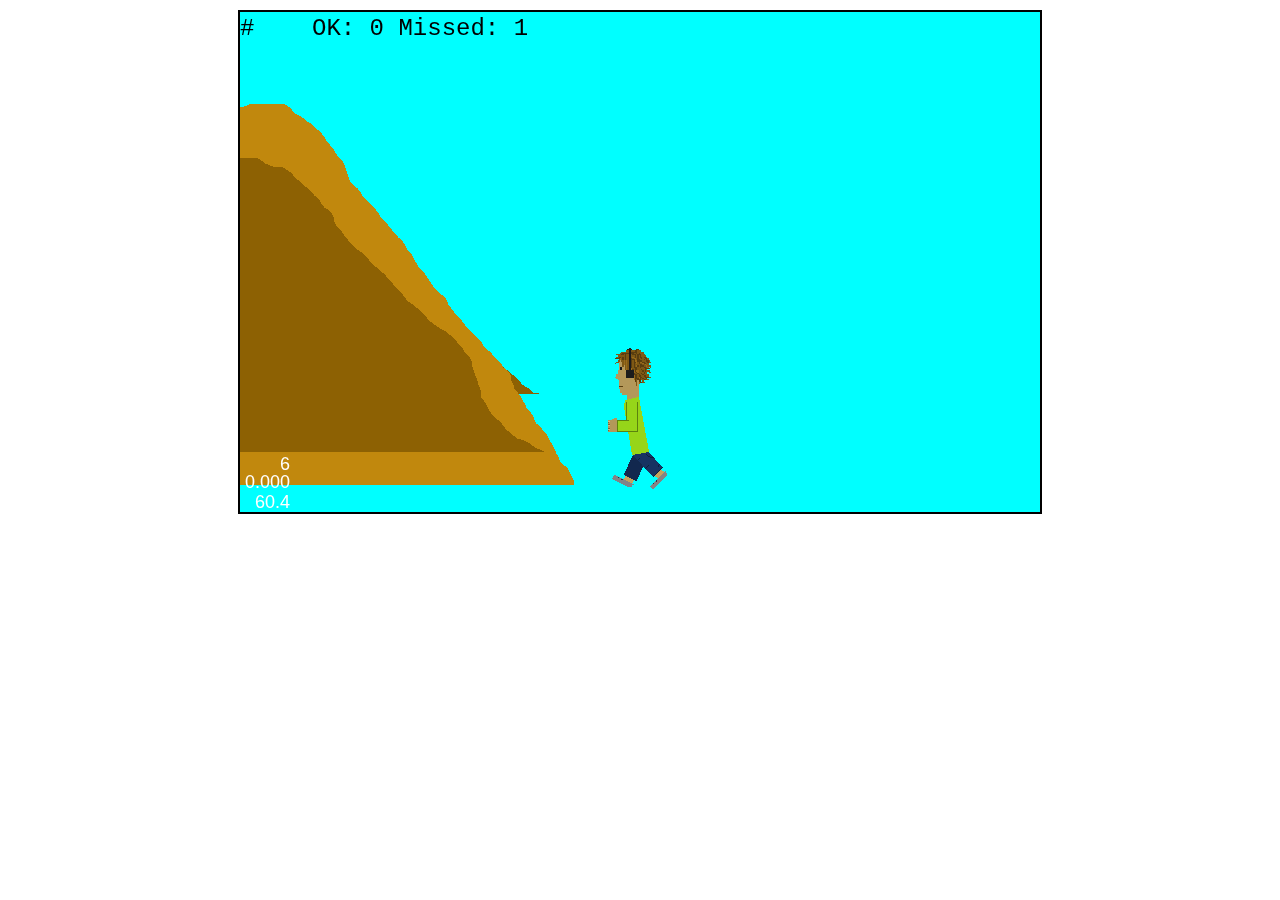
==== pixel-runner/index.html @ 89e502d3 "Merge branch 'master' of https://github.com/slackito/GGJ13" ====
<!DOCTYPE html PUBLIC "-//W3C//DTD XHTML 1.0 Transitional//EN" "http://www.w3.org/TR/xhtml1/DTD/xhtml1-transitional.dtd">
<html xmlns="http://www.w3.org/1999/xhtml">
<head>
<meta http-equiv="Content-Type" content="text/html; charset=UTF-8" />

<link href="styles.css" rel="stylesheet" type="text/css" />

<title>Sync Runners</title>
</head>

<body>

<!--div id="wrapper">
	<div id="logo">
		<img src="img/logoSync.png" class="sync">
		<img src="img/logoRunners.png" class="runners">
		<img src="img/flare.jpg" class="flare">
	</div>
	<div id="logoHeart">
		<img src="img/pixeltrans.png">
	</div>
	<div id="cloud">
		<img src="img/nubeUp.png" class="cloudUp">
		<img src="img/nubeDown.png" class="cloudDown">
	</div>
</div-->
<div style="margin-top: 10px; margin-left: auto; margin-right: auto; width: 800px; text-align: center; font-size: 0; border: 2px solid black;">
    <canvas id="gameCanvas" width="800" height="500">
        
    </canvas>
</div>
</body>
</html>
<script src="cocos2d.js"></script>
---- pixel-runner/styles.css ----
#wrapper {
	background-image: url('img/bg.png');
	background-repeat: no-repeat;
	width: 700px !important;
	height: 500px !important;
	margin-left: 350px;
	margin-top: 150px;
	top: 50%;
	left: 50%;
	overflow: hidden;
}

#wrapper div, img, div img {
	width: 700px;
	height: 500px;
}

.flare {
	opacity:0;
	z-index: 3;
	position: relative;
	top: -1000px;

	animation: flare 5s;
	-webkit-animation: flare 5s;
	-moz-animation: flare 5s;
	-o-animation: flare 5s;
}
@keyframes flare {
	0% {opacity:1;}
	20% {opacity:1;}
	25% {opacity:0.7;}
	30% {opacity:0.5;}
	35% {opacity:0.3;}
	40% {opacity:0;}
	75% {opacity:0;}
	80% {opacity:0.3;}
	90% {opacity:0.7;}
	99% {opacity:1;}
	100% {opacity:0;}
}
@-webkit-keyframes flare {
	0% {opacity:1;}
	20% {opacity:1;}
	25% {opacity:0.7;}
	30% {opacity:0.5;}
	35% {opacity:0.3;}
	40% {opacity:0;}
	75% {opacity:0;}
	80% {opacity:0.3;}
	90% {opacity:0.7;}
	99% {opacity:1;}
	100% {opacity:0;}
}
@-moz-keyframes flare {
	0% {opacity:1;}
	20% {opacity:1;}
	25% {opacity:0.7;}
	30% {opacity:0.5;}
	35% {opacity:0.3;}
	40% {opacity:0;}
	75% {opacity:0;}
	80% {opacity:0.3;}
	90% {opacity:0.7;}
	99% {opacity:1;}
	100% {opacity:0;}
}
@-o-keyframes flare {
	0% {opacity:1;}
	20% {opacity:1;}
	25% {opacity:0.7;}
	30% {opacity:0.5;}
	35% {opacity:0.3;}
	40% {opacity:0;}
	75% {opacity:0;}
	80% {opacity:0.3;}
	90% {opacity:0.7;}
	99% {opacity:1;}
	100% {opacity:0;}
}

#logo img {
	z-index: 2;
}

.sync {
	position: relative;
	left: 0;
	top: 0;
	opacity:0;

	animation: sync 2s;
	animation-delay: 2s;
	-webkit-animation: sync 2s;
	-webkit-animation-delay: 2s;
	-moz-animation: sync 2s;
	-moz-animation-delay: 2s;
	-o-animation: sync 2s;
	-o-animation-delay: 2s;
}
@keyframes sync {
	0% {left:700px;top:-600px;opacity:1;}
	100% {left:0px;top:0px;opacity:1;}
}
@-webkit-keyframes sync {
	0% {left:700px;top:-600px;opacity:1;}
	100% {left:0px;top:0px;opacity:1;}
}
@-moz-keyframes sync {
	0% {left:700px;top:-600px;opacity:1;}
	100% {left:0px;top:0px;opacity:1;}
}
@-o-keyframes sync {
	0% {left:700px;top:-600px;opacity:1;}
	100% {left:0px;top:0px;opacity:1;}
}

.runners {
	position: relative;
	left: 0;
	top: -500px;
	opacity:0;

	animation: runners 2s;
	animation-delay: 2s;
	-webkit-animation: runners 2s;
	-webkit-animation-delay: 2s;
	-moz-animation: runners 2s;
	-moz-animation-delay: 2s;
	-o-animation: runners 2s;
	-o-animation-delay: 2s;
}
@keyframes runners {
	0% {left:-700px;top:200px;opacity:1;}
	100% {left:0px;top:-500px;opacity:1;}
}
@-webkit-keyframes runners {
	0% {left:-700px;top:200px;opacity:1;}
	100% {left:0px;top:-500px;opacity:1;}
}
@-moz-keyframes runners {
	0% {left:-700px;top:200px;opacity:1;}
	100% {left:0px;top:-500px;opacity:1;}
}
@-o-keyframes runners {
	0% {left:-700px;top:200px;opacity:1;}
	100% {left:0px;top:-500px;opacity:1;}
}

#logoHeart {
	position: relative;
	top: -500px;
	z-index: 1;
	background-image: url('img/logoCombo.png');

	animation: logoCombo 4s;
	-webkit-animation: logoCombo 4s;
	-moz-animation: logoCombo 4s;
	-o-animation: logoCombo 4s;

}
@keyframes logoCombo {
	0% {background-image: url('img/pixeltrans.png');}
	99% {background-image: url('img/pixeltrans.png');}
	100% {background-image: url('img/logoCombo.png');}
}
@-webkit-keyframes logoCombo {
	0% {background-image: url('img/pixeltrans.png');}
	99% {background-image: url('img/pixeltrans.png');}
	100% {background-image: url('img/logoCombo.png');}
}
@-moz-keyframes logoCombo {
	0% {background-image: url('img/pixeltrans.png');}
	99% {background-image: url('img/pixeltrans.png');}
	100% {background-image: url('img/logoCombo.png');}
}
@-o-keyframes logoCombo {
	0% {background-image: url('img/pixeltrans.png');}
	99% {background-image: url('img/pixeltrans.png');}
	100% {background-image: url('img/logoCombo.png');}
}

#logoHeart img {
	background-image: url('img/logoHeart1.png');
	opacity:0;

	animation: logoHeart 2s;
	animation-delay: 5s;
	animation-iteration-count: infinite;
	-webkit-animation: logoHeart 2s;
	-webkit-animation-delay: 5s;
	-webkit-animation-iteration-count: infinite;
	-moz-animation: logoHeart 2s;
	-moz-animation-delay: 5s;
	-moz-animation-iteration-count: infinite;
	-o-animation: logoHeart 2s;
	-o-animation-delay: 5s;
	-o-animation-iteration-count: infinite;
}
@keyframes logoHeart {
	0% {background-image: url('img/logoHeart1.png');opacity:1;}
	49% {background-image: url('img/logoHeart1.png');opacity:1;}
	50% {background-image: url('img/logoHeart2.png');opacity:1;}
	100% {background-image: url('img/logoHeart2.png');opacity:1;}
}
@-webkit-keyframes logoHeart {
	0% {background-image: url('img/logoHeart1.png');opacity:1;}
	49% {background-image: url('img/logoHeart1.png');opacity:1;}
	50% {background-image: url('img/logoHeart2.png');opacity:1;}
	100% {background-image: url('img/logoHeart2.png');opacity:1;}
}
@-moz-keyframes logoHeart {
	0% {background-image: url('img/logoHeart1.png');opacity:1;}
	49% {background-image: url('img/logoHeart1.png');opacity:1;}
	50% {background-image: url('img/logoHeart2.png');opacity:1;}
	100% {background-image: url('img/logoHeart2.png');opacity:1;}
}
@-o-keyframes logoHeart {
	0% {background-image: url('img/logoHeart1.png');opacity:1;}
	49% {background-image: url('img/logoHeart1.png');opacity:1;}
	50% {background-image: url('img/logoHeart2.png');opacity:1;}
	100% {background-image: url('img/logoHeart2.png');opacity:1;}
}

#cloud {
	position: relative;
	top: -1000px;
}
#cloud img {
	z-index: 1;
}
.cloudUp {
	position: relative;

	animation: cloudUp 36s;
	animation-timing-function: linear;
	animation-iteration-count: infinite;
	animation-delay: 1s;
	-webkit-animation: cloudUp 36s;
	-webkit-animation-timing-function: linear;
	-webkit-animation-iteration-count: infinite;
	-webkit-animation-delay: 1s;
	-moz-animation: cloudUp 36s;
	-moz-animation-timing-function: linear;
	-moz-animation-iteration-count: infinite;
	-moz-animation-delay: 1s;
	-o-animation: cloudUp 36s;
	-o-animation-timing-function: linear;
	-o-animation-iteration-count: infinite;
	-o-animation-delay: 1s;
}
@keyframes cloudUp {
	0% {left: 350px;opacity:1;}
	99% {left: -700px;opacity:1;}
	100% {left: -700px;opacity:0;}
}
@-webkit-keyframes cloudUp {
	0% {left: 350px;opacity:1;}
	99% {left: -700px;opacity:1;}
	100% {left: -700px;opacity:0;}
}
@-moz-keyframes cloudUp {
	0% {left: 350px;opacity:1;}
	99% {left: -700px;opacity:1;}
	100% {left: -700px;opacity:0;}
}
@-o-keyframes cloudUp {
	0% {left: 350px;opacity:1;}
	99% {left: -700px;opacity:1;}
	100% {left: -700px;opacity:0;}
}

.cloudDown {
	position: relative;
	top: -500px;

	animation: cloudDown 30s;
	animation-timing-function: linear;
	animation-iteration-count: infinite;
	animation-delay: 1s;
	-webkit-animation: cloudDown 30s;
	-webkit-animation-timing-function: linear;
	-webkit-animation-iteration-count: infinite;
	-webkit-animation-delay: 1s;
	-moz-animation: cloudDown 30s;
	-moz-animation-timing-function: linear;
	-moz-animation-iteration-count: infinite;
	-moz-animation-delay: 1s;
	-o-animation: cloudDown 30s;
	-o-animation-timing-function: linear;
	-o-animation-iteration-count: infinite;
	-o-animation-delay: 1s;
}
@keyframes cloudDown {
	0% {left: -350px;opacity:1;}
	99% {left: 700px;opacity:1;}
	100% {left: 700px;opacity:0;}
}
@-webkit-keyframes cloudDown {
	0% {left: -350px;opacity:1;}
	99% {left: 700px;opacity:1;}
	100% {left: 700px;opacity:0;}
}
@-moz-keyframes cloudDown {
	0% {left: -350px;opacity:1;}
	99% {left: 700px;opacity:1;}
	100% {left: 700px;opacity:0;}
}
@-o-keyframes cloudDown {
	0% {left: -350px;opacity:1;}
	99% {left: 700px;opacity:1;}
	100% {left: 700px;opacity:0;}
}
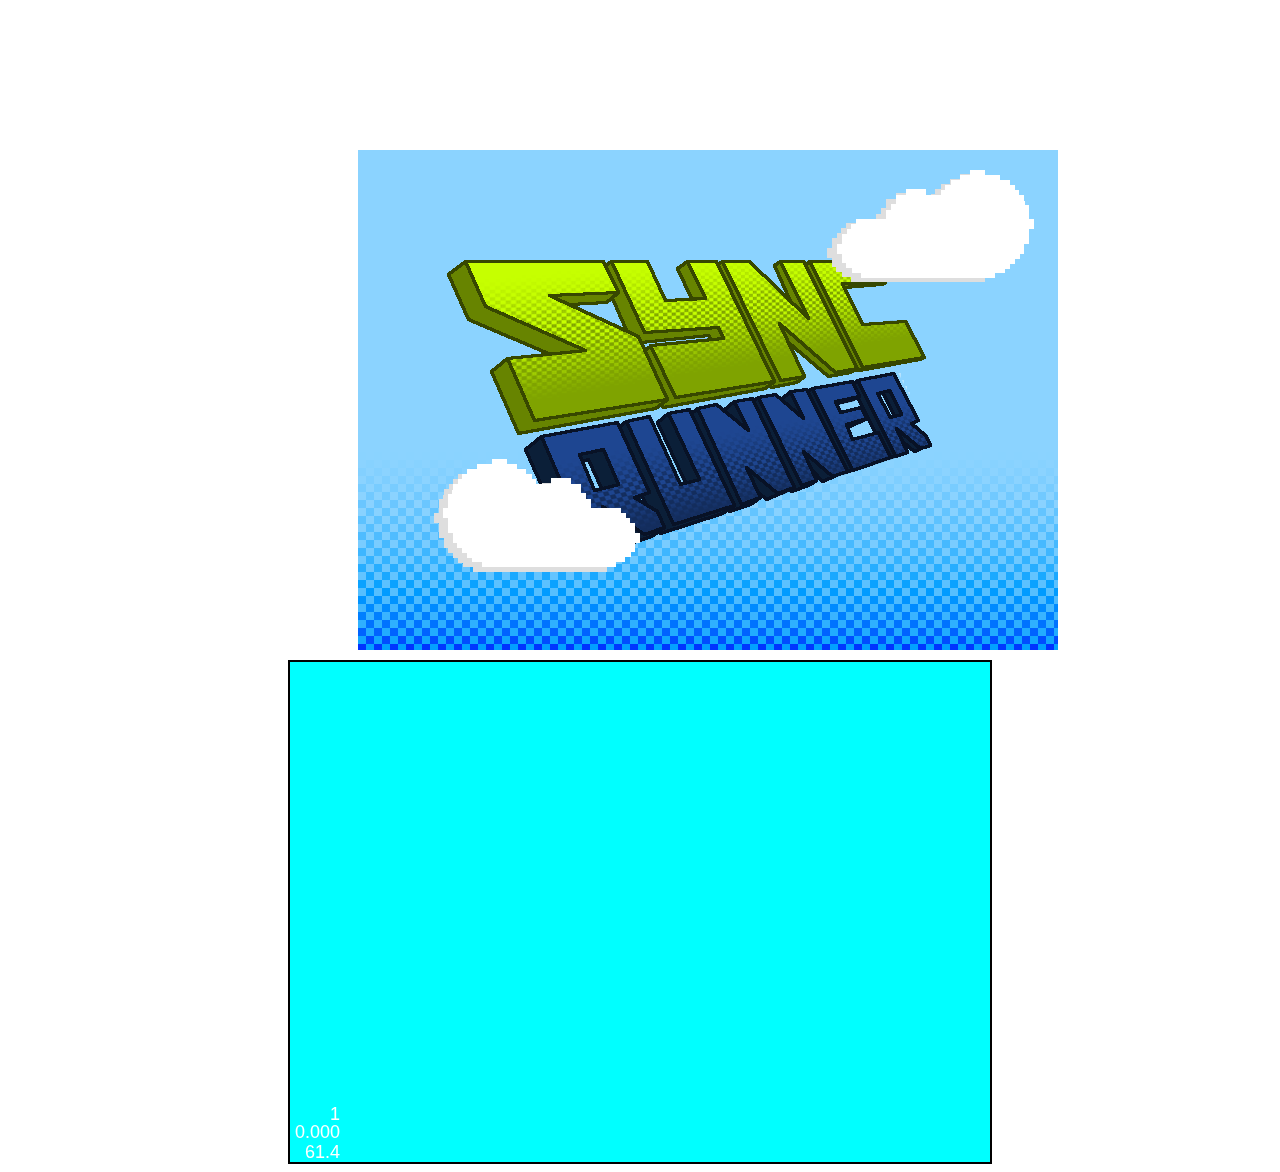
==== commit 4f87916e: "Added start splash logic" ====
--- a/pixel-runner/index.html
+++ b/pixel-runner/index.html
@@ -4,31 +4,39 @@
 <meta http-equiv="Content-Type" content="text/html; charset=UTF-8" />
 
 <link href="styles.css" rel="stylesheet" type="text/css" />
-
+<script>
+    function startGame()
+    {
+        var scene = cc.Scene.create();
+        var app = new SyncRunnerApp();
+        scene.addChild(app);
+        cc.Director.getInstance().replaceScene(cc.TransitionFade.create(1.2, scene));
+        app.init();
+        document.getElementById("wrapper").style.visibility = "hidden";
+    }
+</script>
 <title>Sync Runners</title>
 </head>
+<body>
+    <div id="wrapper" onClick="startGame()">
+            <div id="logo">
+                    <img src="img/logoSync.png" class="sync">
+                    <img src="img/logoRunners.png" class="runners">
+                    <img src="img/flare.jpg" class="flare">
+            </div>
+            <div id="logoHeart">
+                    <img src="img/pixeltrans.png">
+            </div>
+            <div id="cloud">
+                    <img src="img/nubeUp.png" class="cloudUp">
+                    <img src="img/nubeDown.png" class="cloudDown">
+            </div>
+    </div>
+    <div style="margin-top: 10px; margin-left: auto; margin-right: auto; width: 700px; text-align: center; font-size: 0; border: 2px solid black;">
+        <canvas id="gameCanvas" width="700" height="500">
 
-<body>
-
-<!--div id="wrapper">
-	<div id="logo">
-		<img src="img/logoSync.png" class="sync">
-		<img src="img/logoRunners.png" class="runners">
-		<img src="img/flare.jpg" class="flare">
-	</div>
-	<div id="logoHeart">
-		<img src="img/pixeltrans.png">
-	</div>
-	<div id="cloud">
-		<img src="img/nubeUp.png" class="cloudUp">
-		<img src="img/nubeDown.png" class="cloudDown">
-	</div>
-</div-->
-<div style="margin-top: 10px; margin-left: auto; margin-right: auto; width: 800px; text-align: center; font-size: 0; border: 2px solid black;">
-    <canvas id="gameCanvas" width="800" height="500">
-        
-    </canvas>
-</div>
+        </canvas>
+    </div>
 </body>
 </html>
 <script src="cocos2d.js"></script>
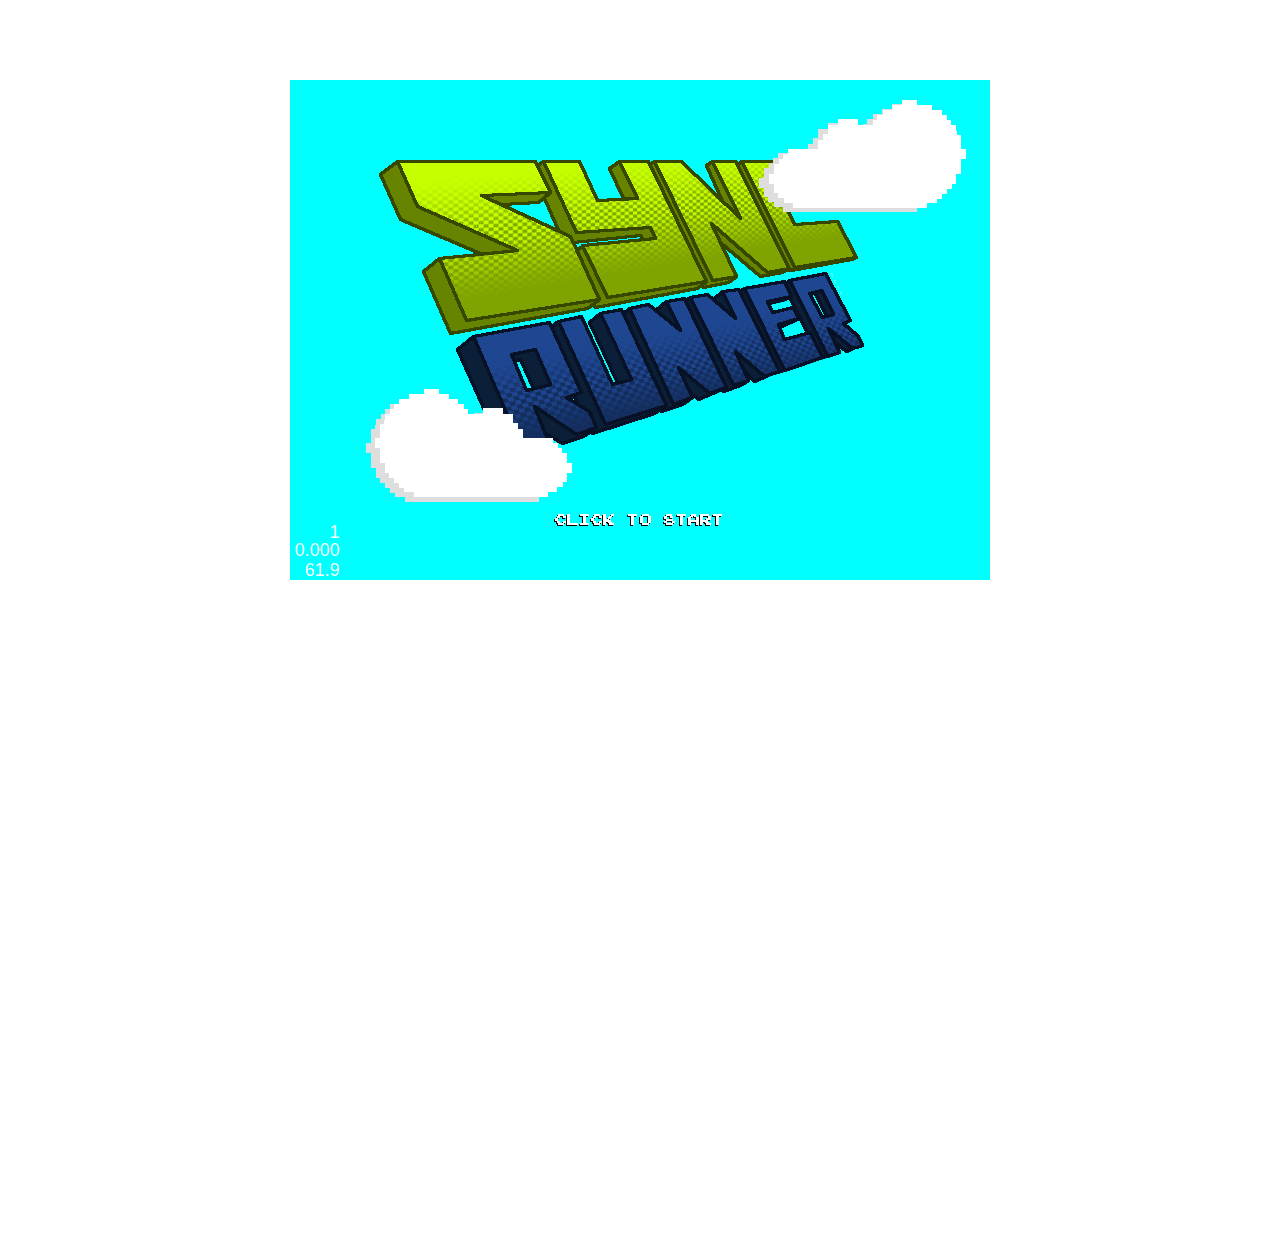
==== commit bf674aa4: "Trying to fix z-order" ====
--- a/pixel-runner/index.html
+++ b/pixel-runner/index.html
@@ -4,6 +4,7 @@
 <meta http-equiv="Content-Type" content="text/html; charset=UTF-8" />
 
 <link href="styles.css" rel="stylesheet" type="text/css" />
+
 <script>
     function startGame()
     {
@@ -15,28 +16,33 @@
         document.getElementById("wrapper").style.visibility = "hidden";
     }
 </script>
+
 <title>Sync Runners</title>
 </head>
+
 <body>
-    <div id="wrapper" onClick="startGame()">
-            <div id="logo">
-                    <img src="img/logoSync.png" class="sync">
-                    <img src="img/logoRunners.png" class="runners">
-                    <img src="img/flare.jpg" class="flare">
-            </div>
-            <div id="logoHeart">
-                    <img src="img/pixeltrans.png">
-            </div>
-            <div id="cloud">
-                    <img src="img/nubeUp.png" class="cloudUp">
-                    <img src="img/nubeDown.png" class="cloudDown">
-            </div>
-    </div>
-    <div style="margin-top: 10px; margin-left: auto; margin-right: auto; width: 700px; text-align: center; font-size: 0; border: 2px solid black;">
-        <canvas id="gameCanvas" width="700" height="500">
 
-        </canvas>
-    </div>
+    <div id="wrapper" onClick="startGame()" onFocus="document.getElementById('game').focus()">
+	<div id="logo">
+		<img src="img/logoSync.png" class="sync">
+		<img src="img/logoRunners.png" class="runners">
+		<img src="img/flare.jpg" class="flare">
+	</div>
+	<div id="logoHeart">
+		<img src="img/pixeltrans.png">
+	</div>
+	<div id="cloud">
+		<img src="img/nubeUp.png" class="cloudUp">
+		<img src="img/nubeDown.png" class="cloudDown">
+	</div>
+</div>
+
+<div id="game">
+		<canvas id="gameCanvas" width="700" height="500">
+		</canvas>
+</div>
+
 </body>
 </html>
+
 <script src="cocos2d.js"></script>
--- a/pixel-runner/styles.css
+++ b/pixel-runner/styles.css
@@ -1,15 +1,19 @@
 #wrapper {
 	background-image: url('img/bg.png');
 	background-repeat: no-repeat;
-	width: 700px !important;
-	height: 500px !important;
-	margin-left: 350px;
-	margin-top: 150px;
-	top: 50%;
-	left: 50%;
+	width: 700px;
+	height: 500px;
+	margin: 80px auto;
 	overflow: hidden;
 }
-
+#game {
+	position: relative;
+	width: 700px;
+	height: 500px;
+	margin: 80px auto;
+	overflow: hidden;
+	top: -580px;
+}
 #wrapper div, img, div img {
 	width: 700px;
 	height: 500px;
@@ -17,7 +21,7 @@
 
 .flare {
 	opacity:0;
-	z-index: 3;
+	z-index: 300;
 	position: relative;
 	top: -1000px;
 
@@ -80,13 +84,13 @@
 }
 
 #logo img {
-	z-index: 2;
+	z-index: 200;
 }
 
 .sync {
 	position: relative;
 	left: 0;
-	top: 0;
+	top: -30px;
 	opacity:0;
 
 	animation: sync 2s;
@@ -100,25 +104,25 @@
 }
 @keyframes sync {
 	0% {left:700px;top:-600px;opacity:1;}
-	100% {left:0px;top:0px;opacity:1;}
+	100% {left:0px;top:-30px;opacity:1;}
 }
 @-webkit-keyframes sync {
 	0% {left:700px;top:-600px;opacity:1;}
-	100% {left:0px;top:0px;opacity:1;}
+	100% {left:0px;top:-30px;opacity:1;}
 }
 @-moz-keyframes sync {
 	0% {left:700px;top:-600px;opacity:1;}
-	100% {left:0px;top:0px;opacity:1;}
+	100% {left:0px;top:-30px;opacity:1;}
 }
 @-o-keyframes sync {
 	0% {left:700px;top:-600px;opacity:1;}
-	100% {left:0px;top:0px;opacity:1;}
+	100% {left:0px;top:-30px;opacity:1;}
 }
 
 .runners {
 	position: relative;
 	left: 0;
-	top: -500px;
+	top: -530px;
 	opacity:0;
 
 	animation: runners 2s;
@@ -132,25 +136,25 @@
 }
 @keyframes runners {
 	0% {left:-700px;top:200px;opacity:1;}
-	100% {left:0px;top:-500px;opacity:1;}
+	100% {left:0px;top:-530px;opacity:1;}
 }
 @-webkit-keyframes runners {
 	0% {left:-700px;top:200px;opacity:1;}
-	100% {left:0px;top:-500px;opacity:1;}
+	100% {left:0px;top:-530px;opacity:1;}
 }
 @-moz-keyframes runners {
 	0% {left:-700px;top:200px;opacity:1;}
-	100% {left:0px;top:-500px;opacity:1;}
+	100% {left:0px;top:-530px;opacity:1;}
 }
 @-o-keyframes runners {
 	0% {left:-700px;top:200px;opacity:1;}
-	100% {left:0px;top:-500px;opacity:1;}
+	100% {left:0px;top:-530px;opacity:1;}
 }
 
 #logoHeart {
 	position: relative;
-	top: -500px;
-	z-index: 1;
+	top: -530px;
+	z-index: 100;
 	background-image: url('img/logoCombo.png');
 
 	animation: logoCombo 4s;
@@ -227,7 +231,7 @@
 	top: -1000px;
 }
 #cloud img {
-	z-index: 1;
+	z-index: 100;
 }
 .cloudUp {
 	position: relative;
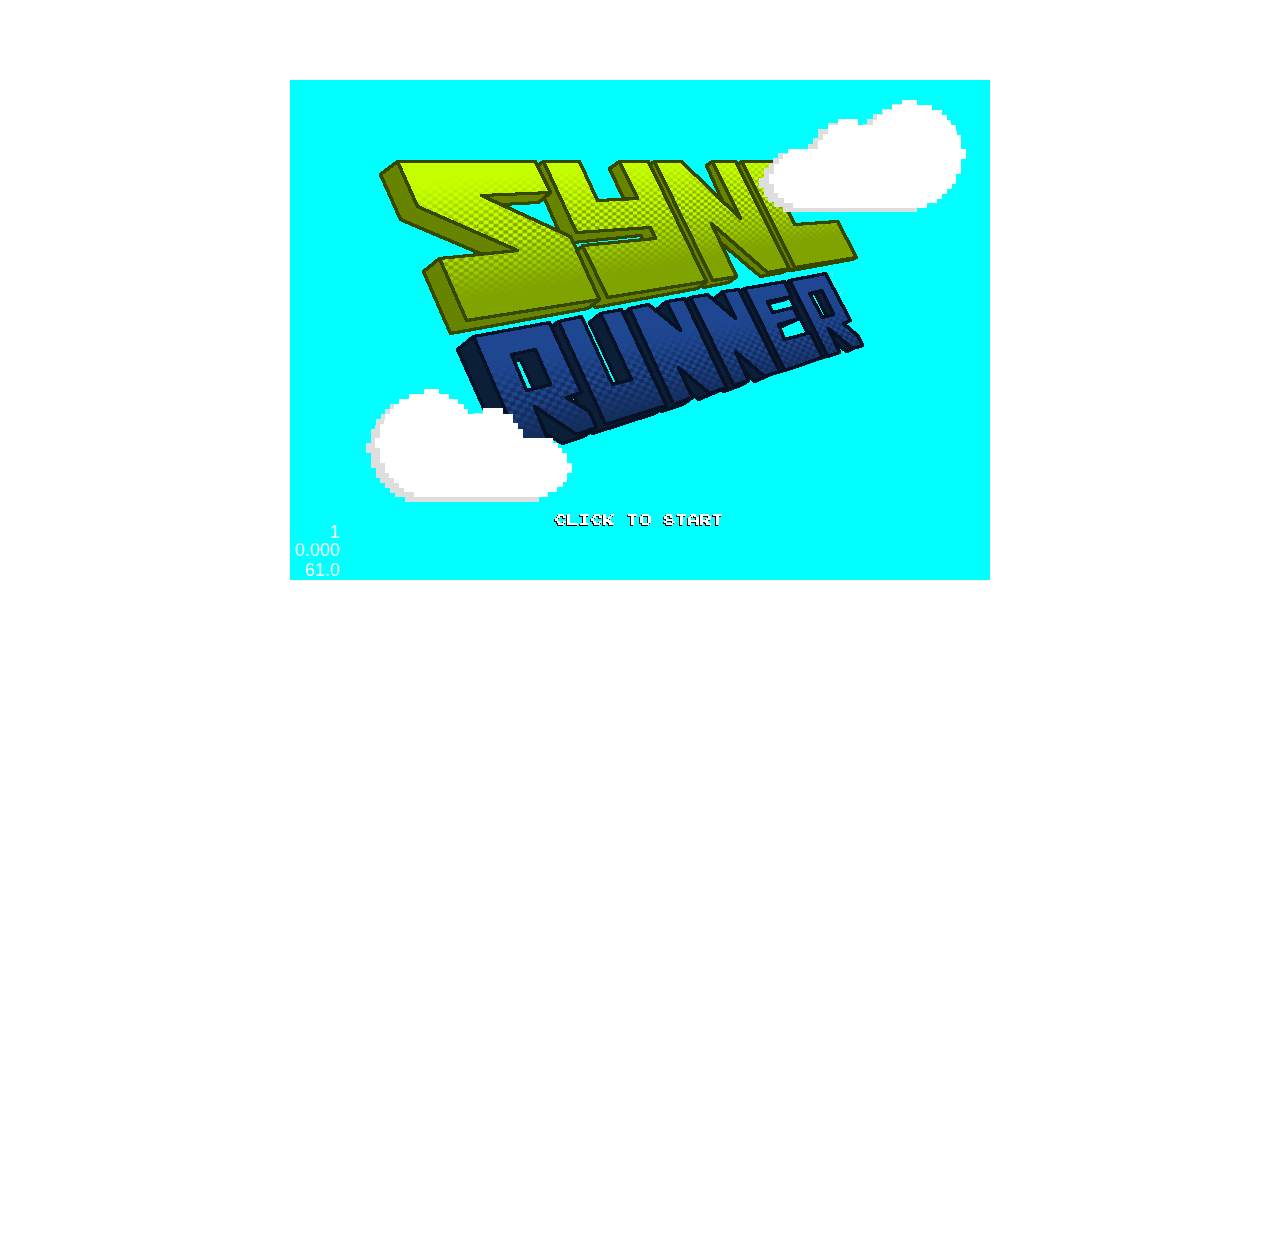
==== commit 3ee74aec: "Layer system" ====
--- a/pixel-runner/index.html
+++ b/pixel-runner/index.html
@@ -4,7 +4,7 @@
 <meta http-equiv="Content-Type" content="text/html; charset=UTF-8" />
 
 <link href="styles.css" rel="stylesheet" type="text/css" />
-
+  
 <script>
     function startGame()
     {
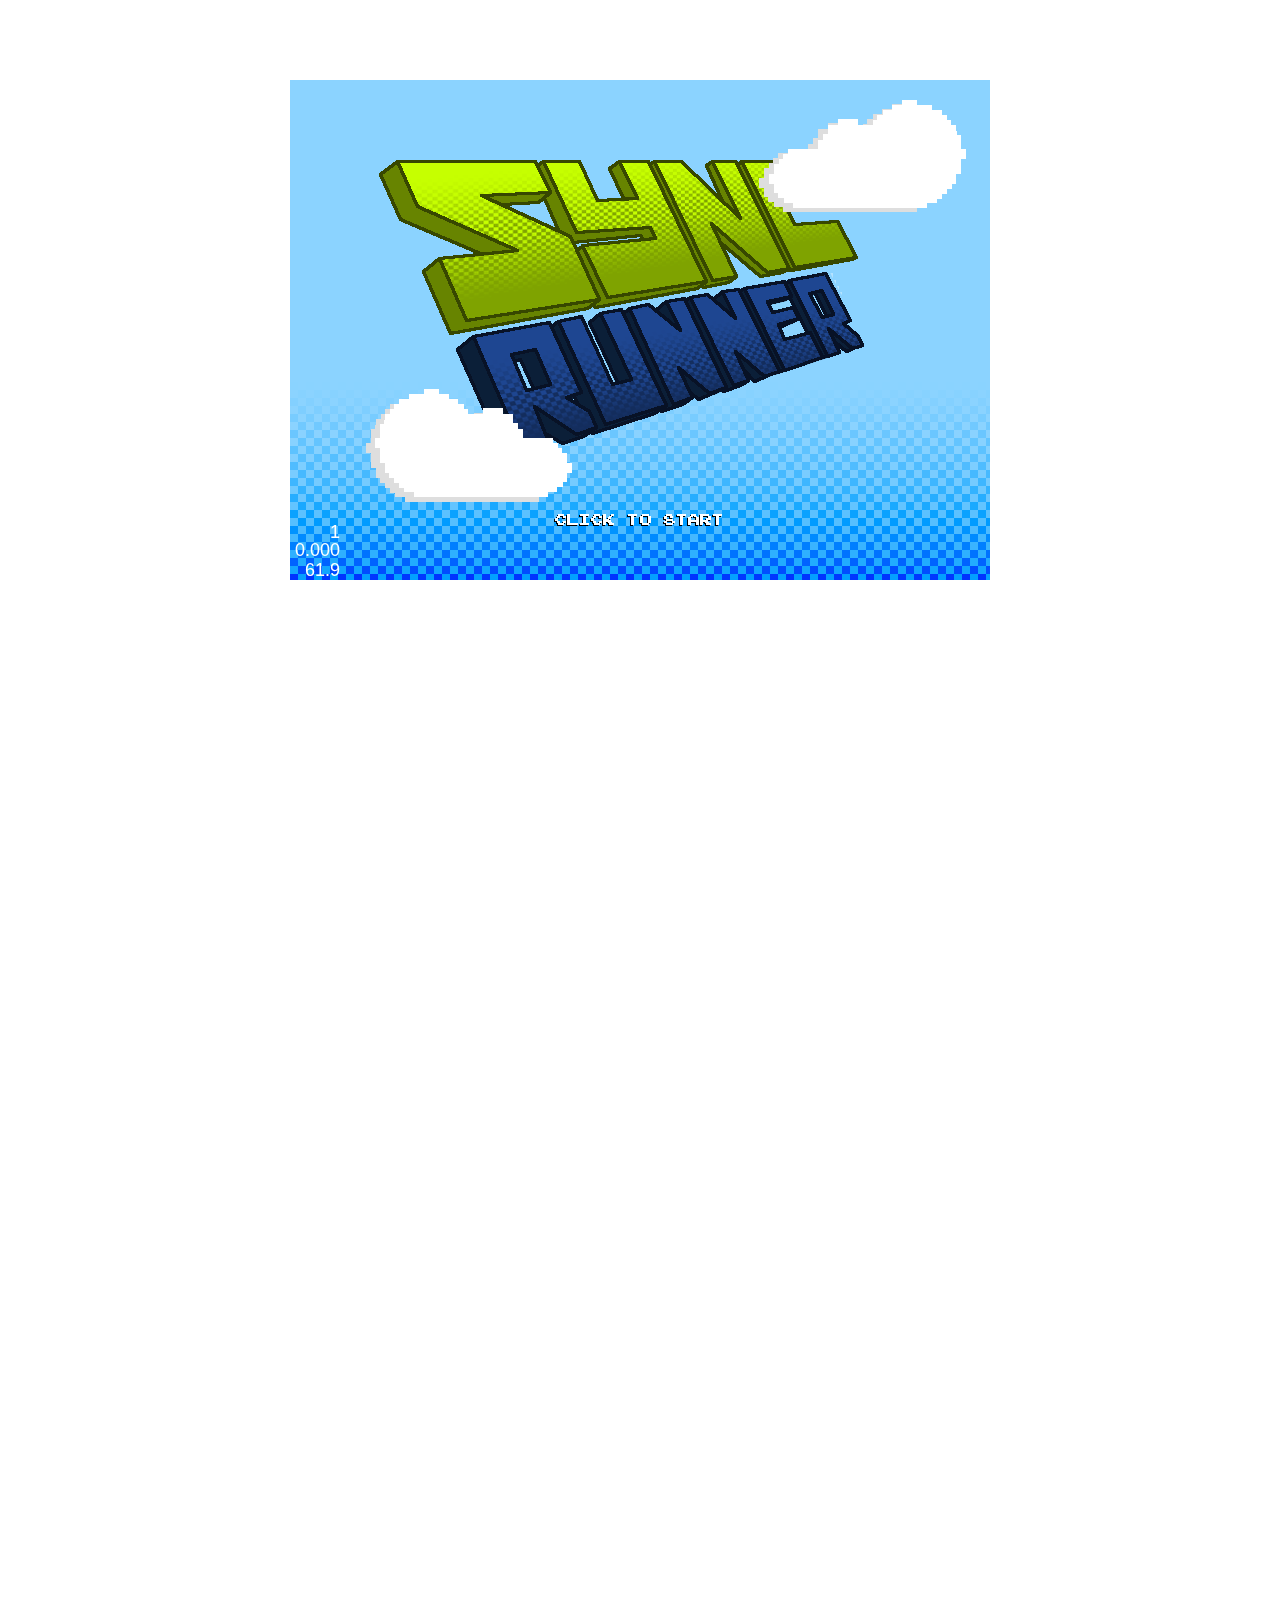
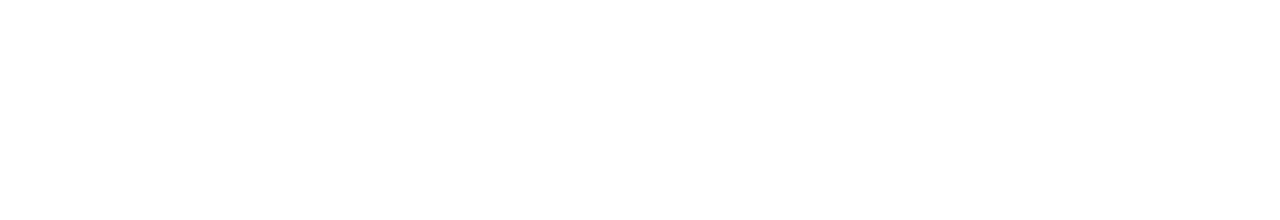
==== commit 035328ec: "Added credits video and transition event" ====
--- a/pixel-runner/index.html
+++ b/pixel-runner/index.html
@@ -14,6 +14,17 @@
         cc.Director.getInstance().replaceScene(cc.TransitionFade.create(1.2, scene));
         app.init();
         document.getElementById("wrapper").style.visibility = "hidden";
+    }
+    function startCredits()
+    {
+        var scene = cc.Scene.create();
+        var app = new SyncRunnerStartApp();
+        scene.addChild(app);
+        cc.Director.getInstance().replaceScene(cc.TransitionFade.create(1.2, scene));
+        app.init();
+        document.getElementById("wrapper").style.visibility = "hidden";
+        document.getElementById("credits").style.visibility = "visible";
+        document.getElementById("video_credits").play();
     }
 </script>
 
@@ -41,7 +52,10 @@
 		<canvas id="gameCanvas" width="700" height="500">
 		</canvas>
 </div>
-
+<div id="credits">
+    <video id="video_credits" width="700" height="500">
+        <source src="../credits/credits.mp4" type="video/mp4" autoplay="false">
+    </div>
 </body>
 </html>
 
--- a/pixel-runner/styles.css
+++ b/pixel-runner/styles.css
@@ -13,6 +13,15 @@
 	margin: 80px auto;
 	overflow: hidden;
 	top: -580px;
+}
+#credits {
+	position: relative;
+	width: 700px;
+	height: 500px;
+	margin: 80px auto;
+	overflow: hidden;
+	top: -1160px;
+        visibility: hidden;
 }
 #wrapper div, img, div img {
 	width: 700px;
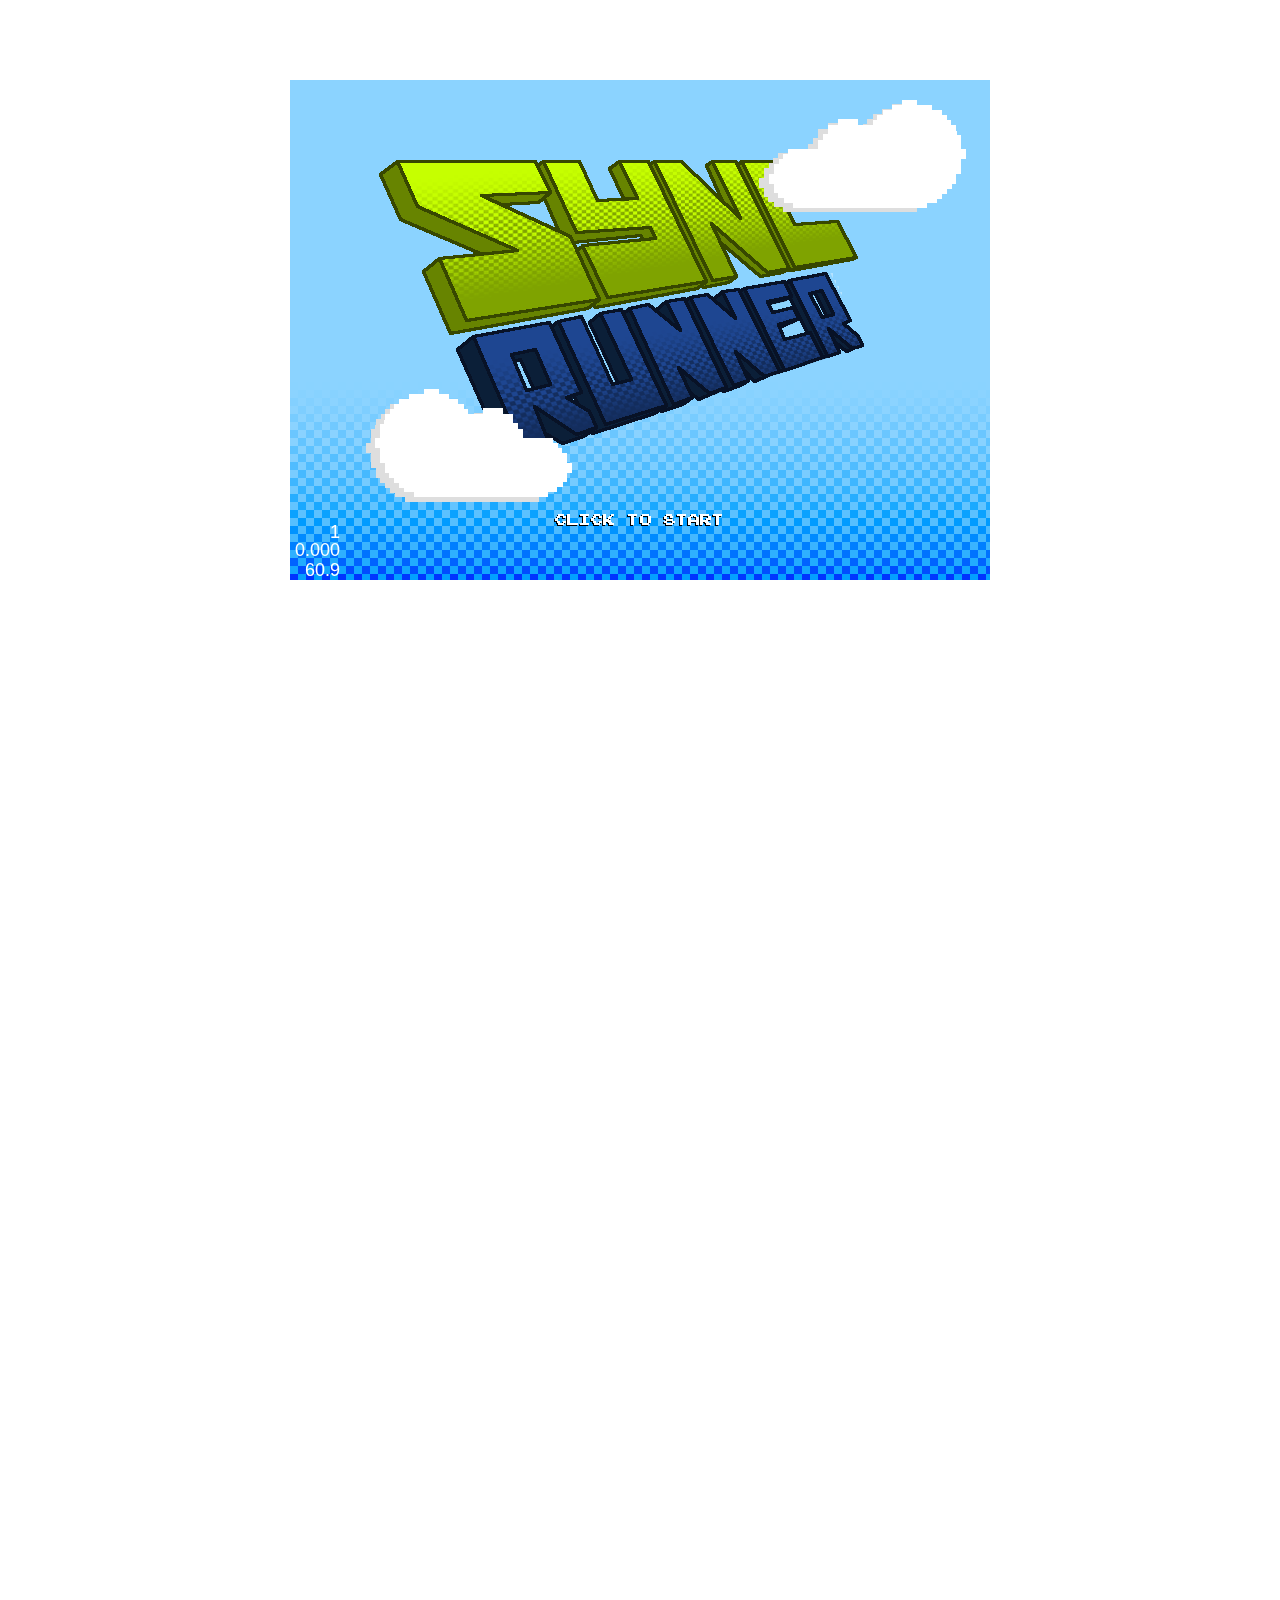
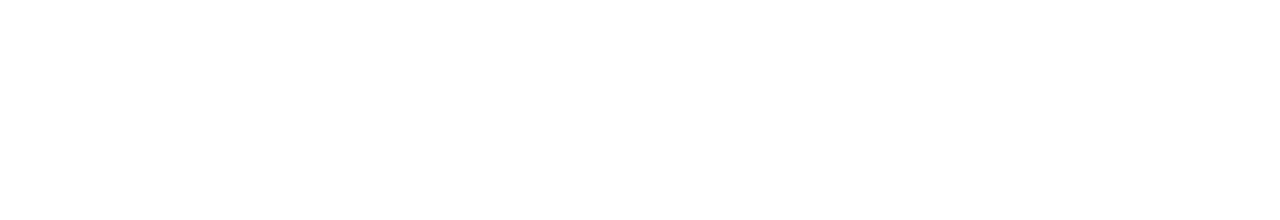
==== commit 6ecd394a: "video in loop and restarted again" ====
--- a/pixel-runner/index.html
+++ b/pixel-runner/index.html
@@ -52,8 +52,8 @@
 		<canvas id="gameCanvas" width="700" height="500">
 		</canvas>
 </div>
-<div id="credits">
-    <video id="video_credits" width="700" height="500">
+<div id="credits" onClick="document.location.reload()">
+    <video id="video_credits" width="700" height="500" loop="true">
         <source src="../credits/credits.mp4" type="video/mp4" autoplay="false">
     </div>
 </body>
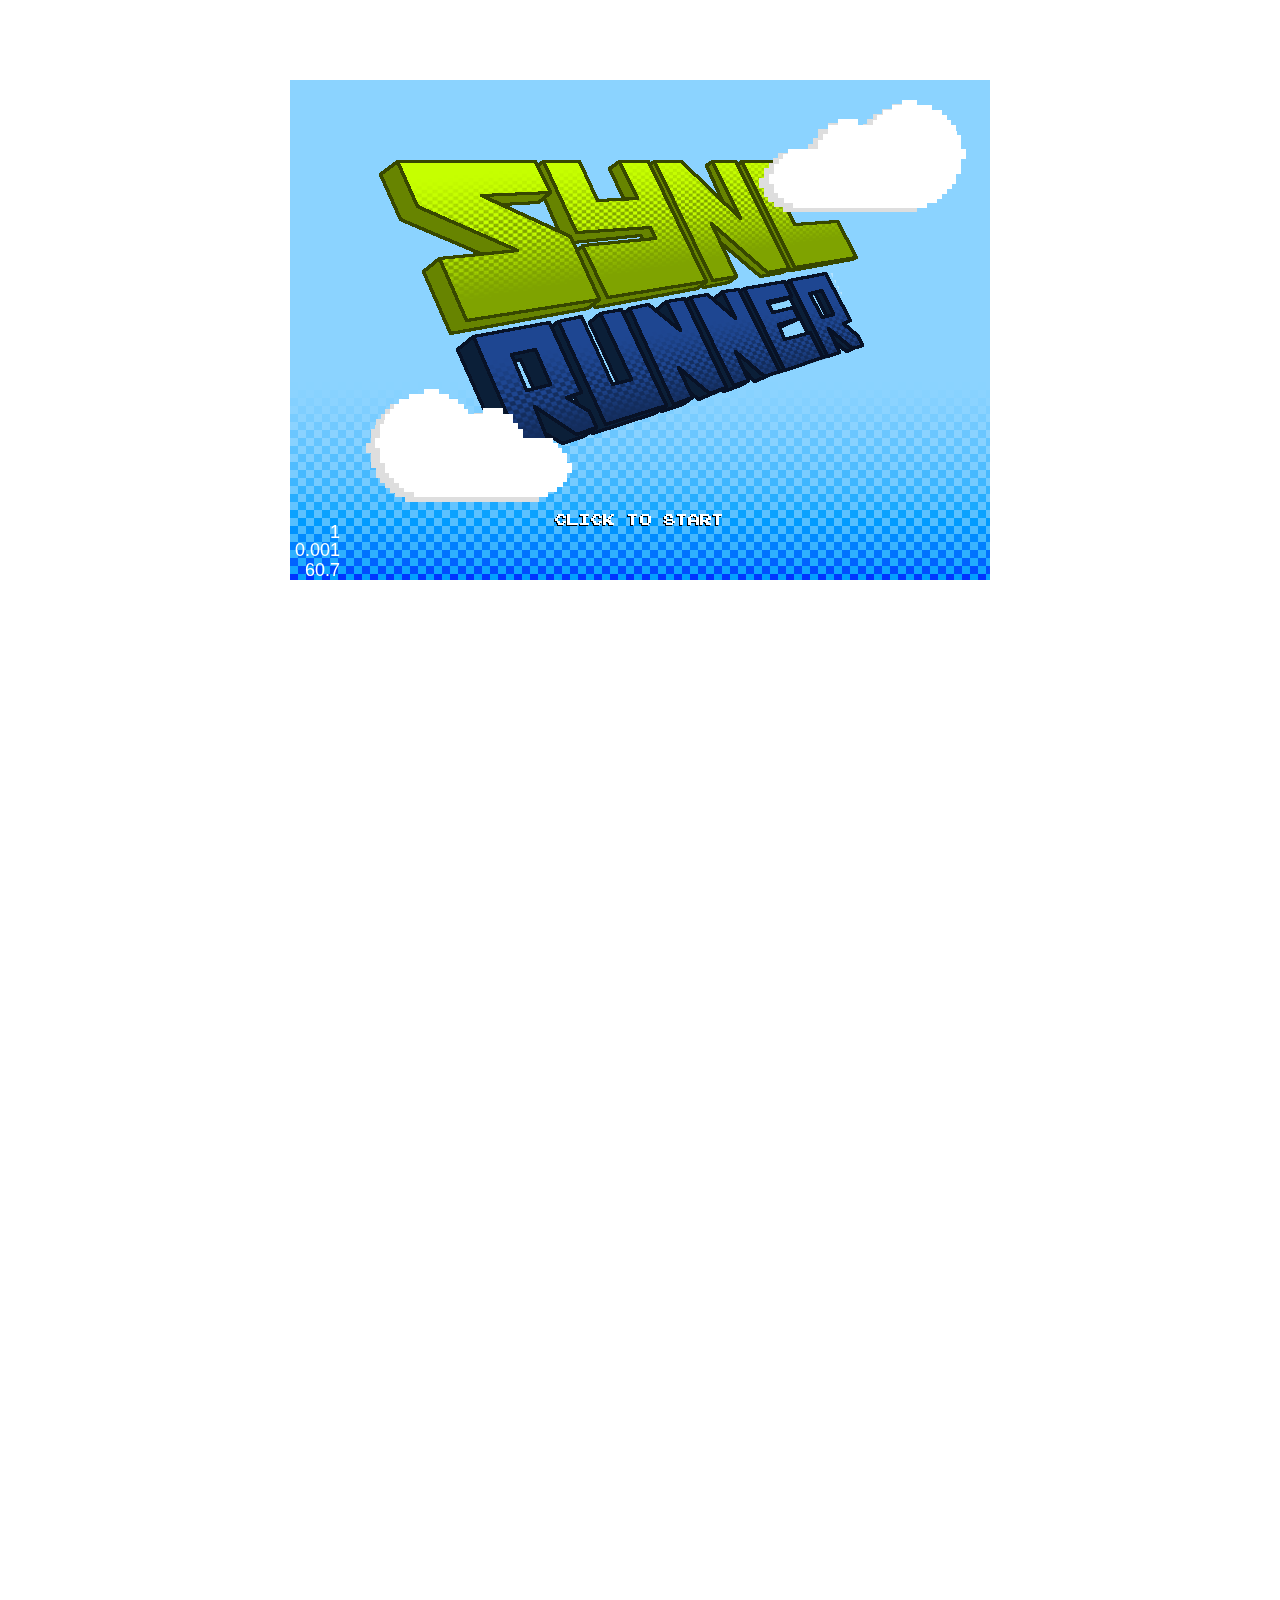
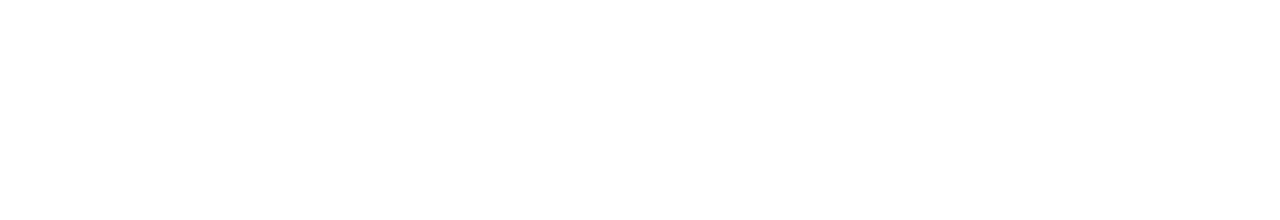
==== commit 6deb9714: "fixed focus" ====
--- a/pixel-runner/index.html
+++ b/pixel-runner/index.html
@@ -13,6 +13,7 @@
         scene.addChild(app);
         cc.Director.getInstance().replaceScene(cc.TransitionFade.create(1.2, scene));
         app.init();
+        document.getElementById('gameCanvas').focus();
         document.getElementById("wrapper").style.visibility = "hidden";
     }
     function startCredits()
@@ -33,7 +34,7 @@
 
 <body>
 
-    <div id="wrapper" onClick="startGame()" onFocus="document.getElementById('game').focus()">
+    <div id="wrapper" onClick="startGame()">
 	<div id="logo">
 		<img src="img/logoSync.png" class="sync">
 		<img src="img/logoRunners.png" class="runners">
@@ -55,7 +56,11 @@
 <div id="credits" onClick="document.location.reload()">
     <video id="video_credits" width="700" height="500" loop="true">
         <source src="../credits/credits.mp4" type="video/mp4" autoplay="false">
+    </video>
+    <div id="reload">
+        <p>Click to reload</p>
     </div>
+</div>
 </body>
 </html>
 
--- a/pixel-runner/styles.css
+++ b/pixel-runner/styles.css
@@ -26,6 +26,20 @@
 #wrapper div, img, div img {
 	width: 700px;
 	height: 500px;
+}
+#reload {
+	position: relative;
+	width: 700px;
+	height: 500px;
+	margin: 0px auto;
+	overflow: hidden;
+	top: -1560px;
+        visibility: hidden;
+}
+#reload p {
+    position:relative;
+    tex-align: center;
+    bottom: 80px;
 }
 
 .flare {
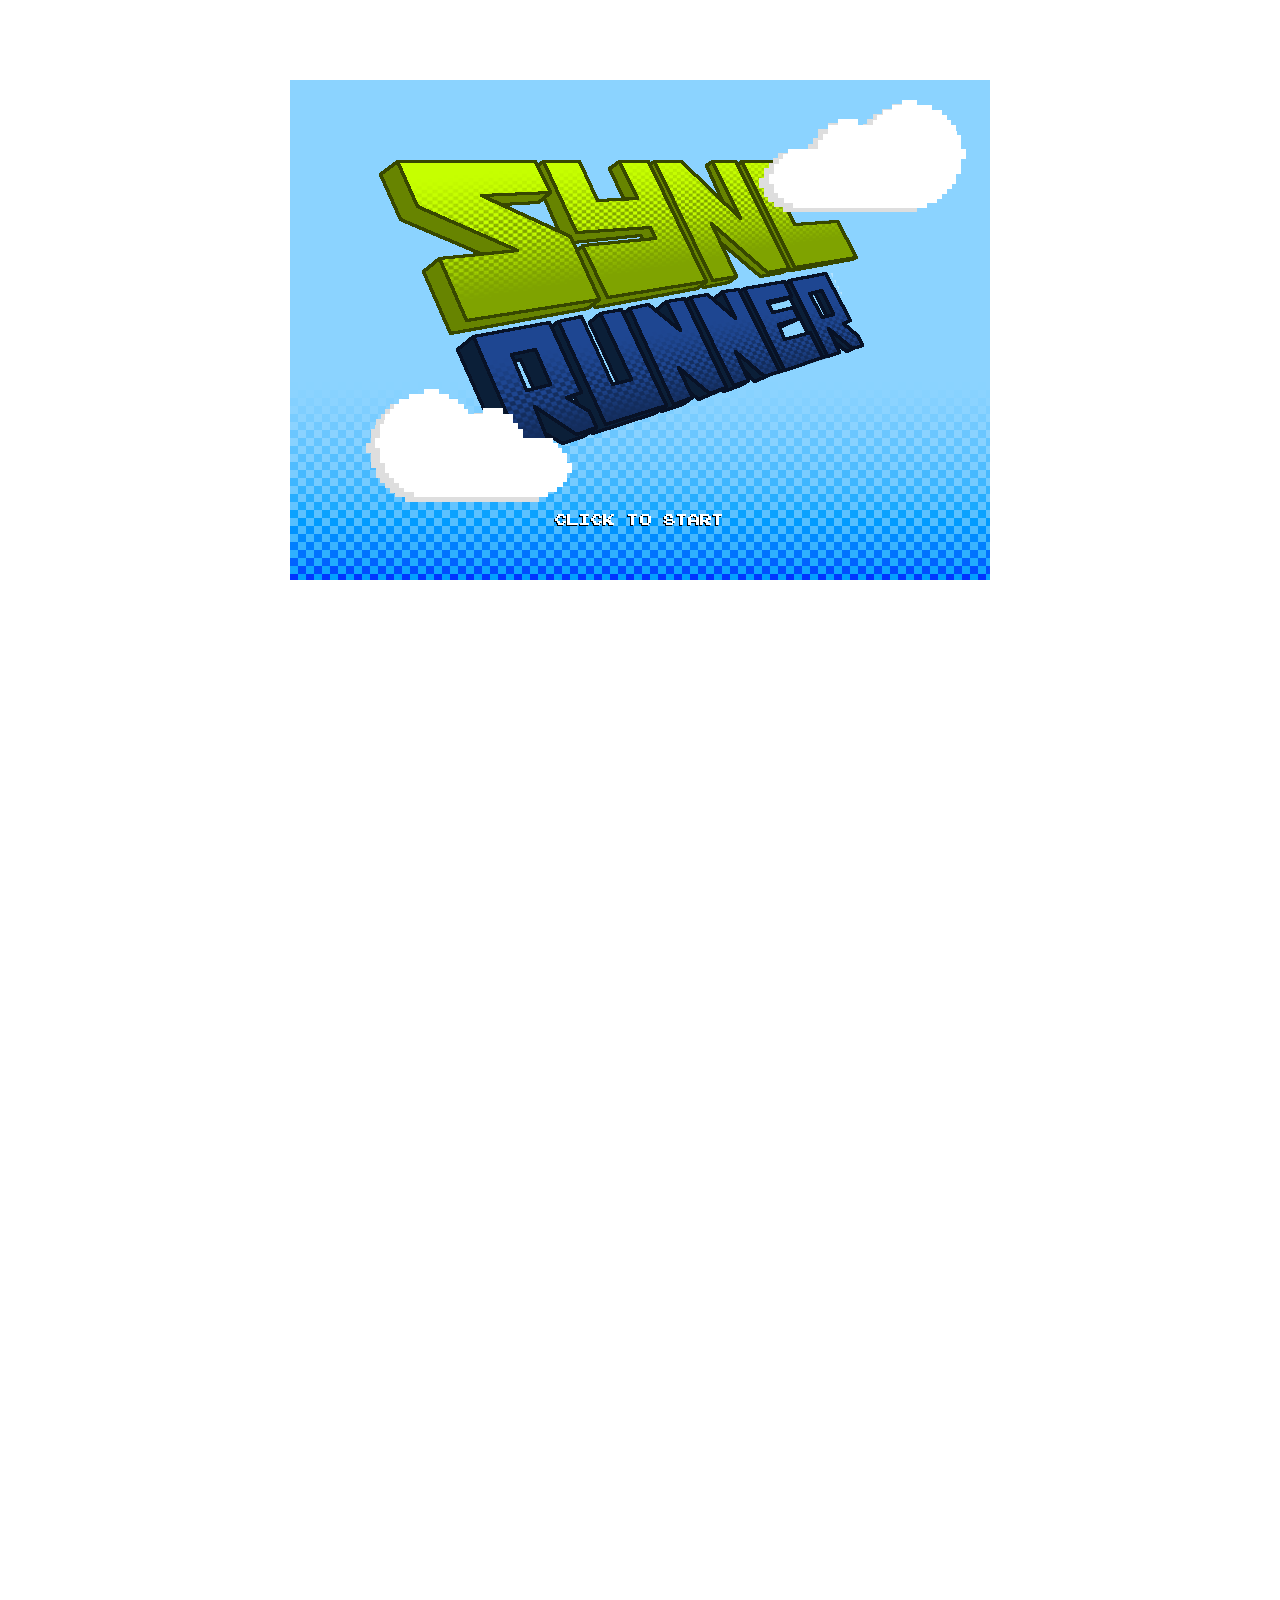
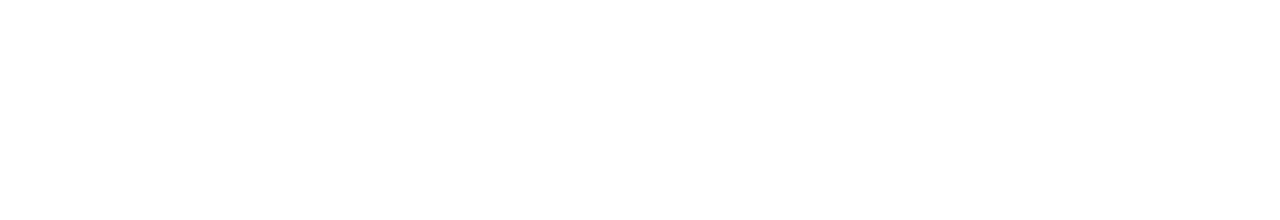
==== commit 9dc76179: "autloop off" ====
--- a/pixel-runner/index.html
+++ b/pixel-runner/index.html
@@ -54,7 +54,7 @@
 		</canvas>
 </div>
 <div id="credits" onClick="document.location.reload()">
-    <video id="video_credits" width="700" height="500" loop="true">
+    <video id="video_credits" width="700" height="500">
         <source src="../credits/credits.mp4" type="video/mp4" autoplay="false">
     </video>
     <div id="reload">
